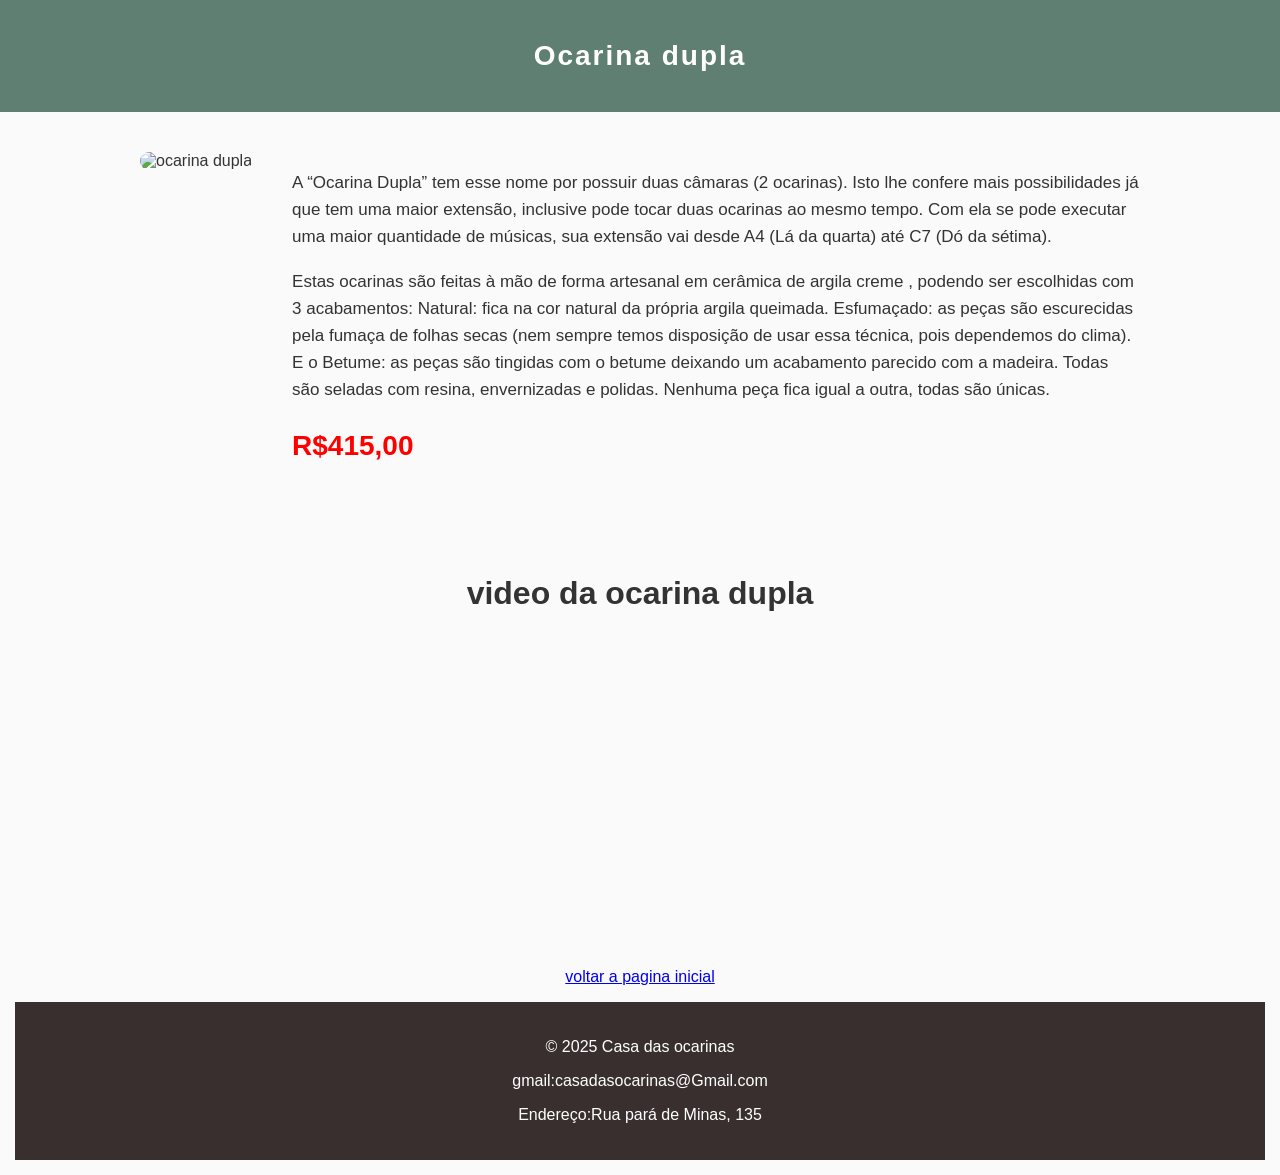
==== dupla.html @ a53a04c9 "Add files via upload" ====
<!DOCTYPE html>
 <html lang="pt-BR"> 
    <head> 
 <meta charset="UTF-8"> <meta name="viewport"
   content="width=device-width, initial-scale=1.0"> 
<link rel="stylesheet" href="style.css"> 
 <title>Ocarina dupla</title> 
</head> 
 <body> 
  <header> <h1>Ocarina dupla</h1> </header> 
 <section class="container"> 
    <div class="imagem"> <img src="ocarinas/ocarina-2.webp" alt="ocarina dupla"></div> 
    <div class="texto"><p>A “Ocarina Dupla” tem esse nome por possuir duas câmaras (2 ocarinas). Isto lhe confere mais possibilidades já que tem uma maior extensão, inclusive pode tocar duas ocarinas ao mesmo tempo. Com ela se pode executar uma maior quantidade de músicas, sua extensão vai desde A4 (Lá da quarta) até C7 (Dó da sétima).</p>
     <p>Estas ocarinas são feitas à mão de forma artesanal em cerâmica de argila creme , podendo ser escolhidas com 3 acabamentos: Natural: fica na cor natural da própria argila queimada. Esfumaçado: as peças são escurecidas pela fumaça de folhas secas (nem sempre temos disposição de usar essa técnica, pois dependemos do clima). E o Betume: as peças são tingidas com o betume deixando um acabamento parecido com a madeira. Todas são seladas com resina, envernizadas e polidas. Nenhuma peça fica igual a outra, todas são únicas.</p>   
 <span class="preco">R$415,00</span>
</div>
 </section>

 <div class="video">
    <H1>video da ocarina dupla</H1>
 <iframe width="560" height="315" src="https://www.youtube.com/embed/1c9yKCcZL0Q?si=DP3ZqWA87EIs79On" title="YouTube video player" frameborder="0" allow="accelerometer; autoplay; clipboard-write; encrypted-media; gyroscope; picture-in-picture; web-share" referrerpolicy="strict-origin-when-cross-origin" allowfullscreen></iframe>
<p><a href="index.html">voltar a pagina inicial</a></p>
 <footer>
    <p>© 2025 Casa das ocarinas</p> 
    <p>gmail:casadasocarinas@Gmail.com</p>
    <p>Endereço:Rua pará de Minas, 135</p>
  </footer>
---- style.css ----
body {
  background-color: #f2ede6;
  font-family: Georgia, serif;
  margin: 0;
  padding: 0;
  color: #3a2f2f;
}

/* HEADER */
header {
  background-color: #5f7f73;
  color: white;
  padding: 40px;
  text-align: center;
  letter-spacing: 2px;
}

header span {
  font-style: italic;
}

/* NAV */
nav {
  background-color: #3a2f2f;
  padding: 10px;
  text-align: center;
}

nav a {
  color: white;
  margin: 10px;
  text-decoration: none;
  font-weight: bold;
}

/* Pseudo-classe */
nav a:hover {
  color: #a8d5c2;
  text-decoration: underline;
}

/* MAIN */
main {
  width: 90%;
  margin: auto;
  padding: 20px;
}

/* SECTIONS */
section {
  margin-bottom: 60px;
  animation: aparecer 1s ease;
}

section h2 {
  border-bottom: 2px solid #5f7f73;
  padding-bottom: 10px;
  word-spacing: 4px;
}

/* INSTRUMENTOS */
.instrumentos {
  overflow: hidden;
}

article {
  background-color: white;
  width: 30%;
  height: 320px;
  float: left;
  margin: 1.5%;
  padding: 15px;
  border: 1px solid #ccc;
  border-radius: 8px;
}

/* Pseudo-elemento */
article::before {
  color: #5f7f73;
  font-weight: bold;
}

/* Inline + Block */
article a {
  display: inline-block;
  margin-top: 10px;
  color: #5f7f73;
  font-weight: bold;
}

article a:hover {
  color: #3a2f2f;
}

/* ASIDE */
aside {
  background-color: #e0d8cf;
  padding: 20px;
  border-left: 5px solid #5f7f73;
}

/* FOOTER */
footer {
  background-color: #3a2f2f;
  color: white;
  text-align: center;
  padding: 20px;
}

/* ANIMAÇÃO */
@keyframes aparecer {
  from {
    opacity: 0;
    transform: translateY(20px);
  }
  to {
    opacity: 1;
    transform: translateY(0);
  }
} 
body
 {
 margin: 0; font-family: Arial, sans-serif; background: #fafafa; color: #333;   
}
 
header h1 
{ 
  margin: 0; 
  font-size: 28px; 
} 
  .container {
 max-width: 1000px; 
 margin: auto; 
 padding: 40px 20px; 
 display: flex; 
 flex-wrap: wrap; 
 gap: 40px; 
 align-items: flex-start; 
} 
 .imagem img {
 width: 350px; 
 border-radius: 10px; 
 }
 .texto 
 { 
flex: 1; 
font-size: 17px;
line-height: 1.6; 
 } 
 .preco 
 { 
font-size: 28px; 
font-weight: bold; 
display: block;
margin-top: 20px; 
 color: #ff0000;
 }
 .btn 
 { 
display: inline-block;
margin-top: 15px; 
background: #0b64ff;
padding: 12px 20px; 
color: white; 
text-decoration: none;
border-radius: 5px; 
font-weight: bold;
} 
.btn:hover 
{ 
background: #0846b3;
}
.video{
  margin-top:30px;
  text-align: center;
  padding: 15px;
}
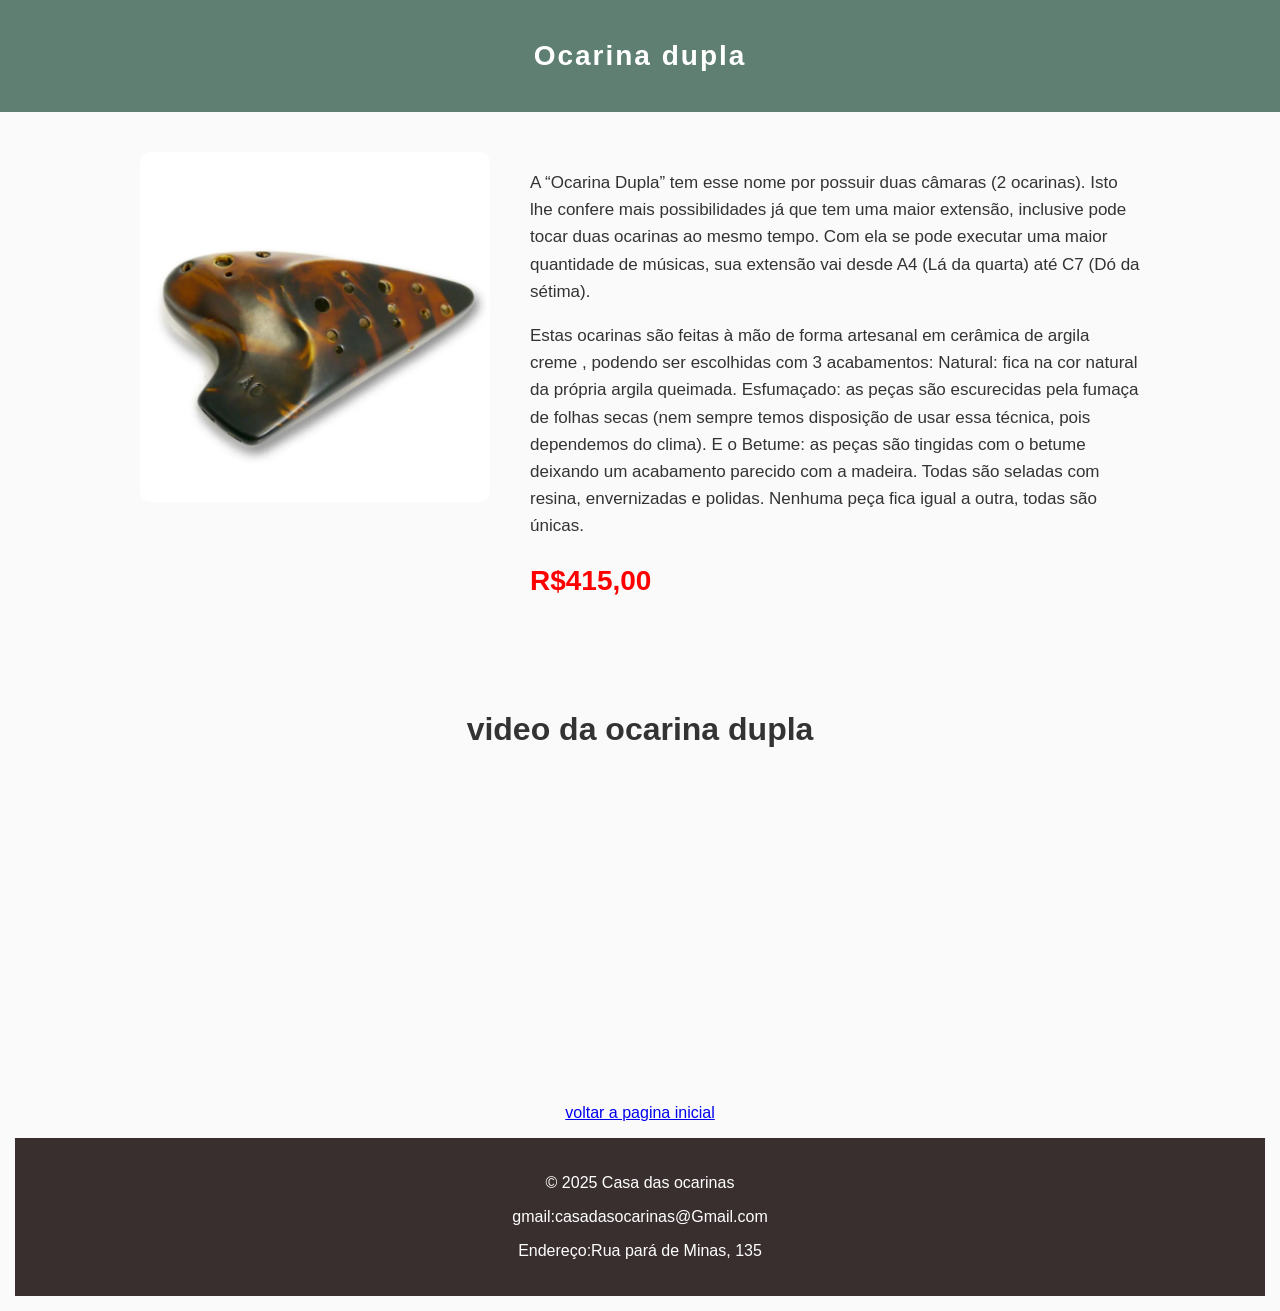
==== commit ff0adee9: "Update dupla.html" ====
--- a/dupla.html
+++ b/dupla.html
@@ -9,7 +9,7 @@
  <body> 
   <header> <h1>Ocarina dupla</h1> </header> 
  <section class="container"> 
-    <div class="imagem"> <img src="ocarinas/ocarina-2.webp" alt="ocarina dupla"></div> 
+    <div class="imagem"> <img src="ocarina-2.webp" alt="ocarina dupla"></div> 
     <div class="texto"><p>A “Ocarina Dupla” tem esse nome por possuir duas câmaras (2 ocarinas). Isto lhe confere mais possibilidades já que tem uma maior extensão, inclusive pode tocar duas ocarinas ao mesmo tempo. Com ela se pode executar uma maior quantidade de músicas, sua extensão vai desde A4 (Lá da quarta) até C7 (Dó da sétima).</p>
      <p>Estas ocarinas são feitas à mão de forma artesanal em cerâmica de argila creme , podendo ser escolhidas com 3 acabamentos: Natural: fica na cor natural da própria argila queimada. Esfumaçado: as peças são escurecidas pela fumaça de folhas secas (nem sempre temos disposição de usar essa técnica, pois dependemos do clima). E o Betume: as peças são tingidas com o betume deixando um acabamento parecido com a madeira. Todas são seladas com resina, envernizadas e polidas. Nenhuma peça fica igual a outra, todas são únicas.</p>   
  <span class="preco">R$415,00</span>
@@ -24,4 +24,5 @@
     <p>© 2025 Casa das ocarinas</p> 
     <p>gmail:casadasocarinas@Gmail.com</p>
     <p>Endereço:Rua pará de Minas, 135</p>
-  </footer>+
+  </footer>
